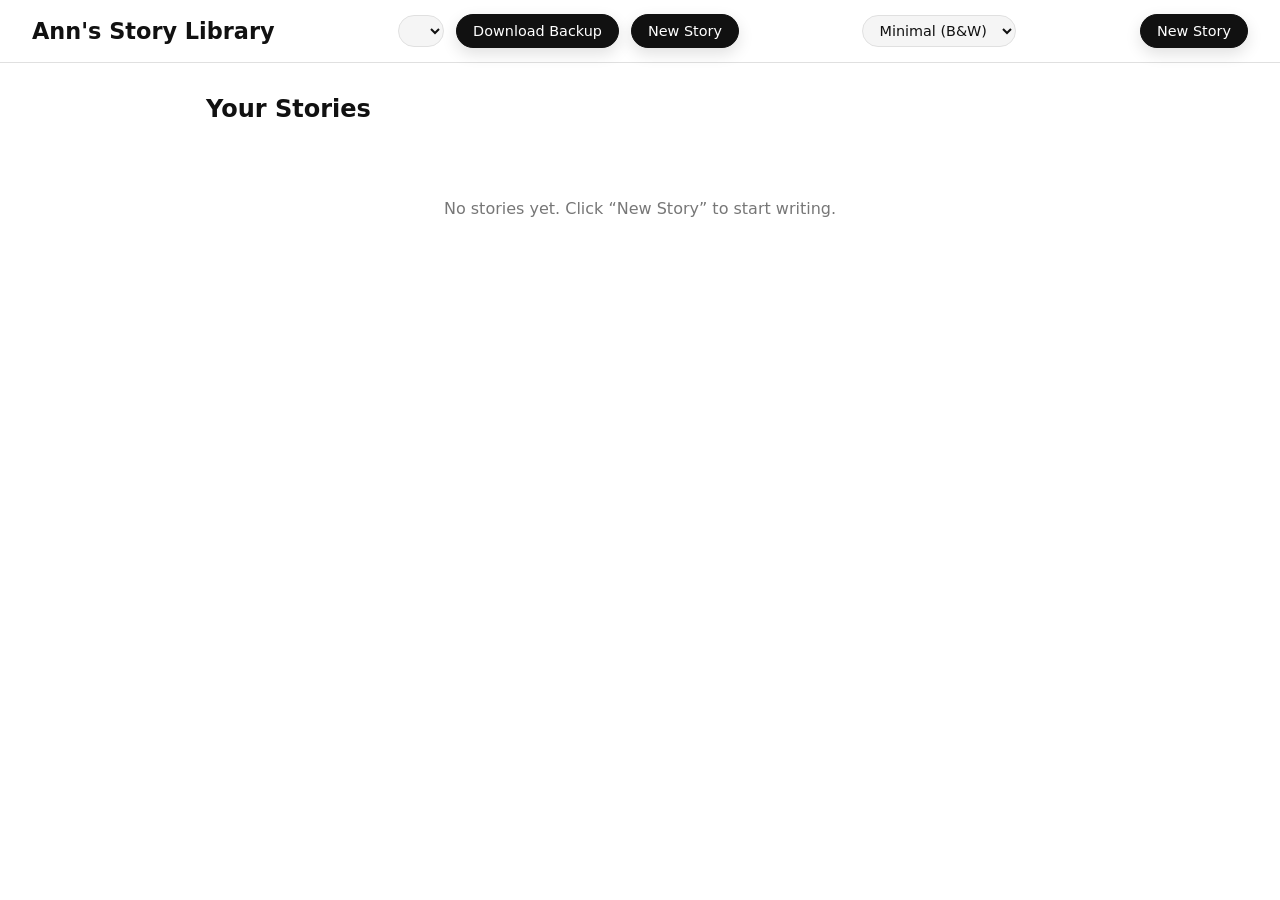
==== index.html @ 3fe233d6 "Update index.html" ====
<!DOCTYPE html>
<html lang="en">
<head>
  <meta charset="UTF-8" />
  <title>Ann's Stories</title>
  <link rel="stylesheet" href="styles.css" />
  <link rel="stylesheet" href="themes.css" />
</head>
<body class="theme-minimal">
  <header class="top-bar">
    <h1>Ann's Story Library</h1>
  <div class="top-actions">
  <select id="themeSelect">...</select>
  <button id="backupBtn">Download Backup</button>
  <button id="newStoryBtn">New Story</button>
</div>
      <select id="themeSelect">
        <option value="theme-minimal">Minimal (B&W)</option>
        <option value="theme-soft">Soft Aesthetic</option>
        <option value="theme-dark">Dark Night</option>
      </select>
      <button id="newStoryBtn">New Story</button>
    </div>
  </header>

  <main class="container">
    <section>
      <h2>Your Stories</h2>
      <div id="storiesList" class="story-list empty-state">
        <p>No stories yet. Click “New Story” to start writing.</p>
      </div>
    </section>
  </main>

  <script src="script.js"></script>
</body>
</html>
---- styles.css ----
:root {
  --bg: #ffffff;
  --bg-alt: #f5f5f5;
  --text: #111111;
  --muted: #777777;
  --accent: #111111;
  --border: #e0e0e0;
  --radius: 10px;
  --shadow-soft: 0 10px 30px rgba(0, 0, 0, 0.06);
  --font-sans: system-ui, -apple-system, BlinkMacSystemFont, "SF Pro Text",
    "Segoe UI", sans-serif;
}

*,
*::before,
*::after {
  box-sizing: border-box;
}

body {
  margin: 0;
  font-family: var(--font-sans);
  background: var(--bg);
  color: var(--text);
}

/* Top bar */

.top-bar {
  position: sticky;
  top: 0;
  z-index: 10;
  display: flex;
  align-items: center;
  justify-content: space-between;
  padding: 14px 32px;
  background: rgba(255, 255, 255, 0.9);
  backdrop-filter: blur(12px);
  border-bottom: 1px solid var(--border);
}

.top-bar h1 {
  font-size: 1.4rem;
  margin: 0;
}

.top-actions {
  display: flex;
  align-items: center;
  gap: 12px;
}

/* Layout */

.container {
  max-width: 900px;
  margin: 32px auto;
  padding: 0 16px;
}

/* Buttons & inputs */

button,
select,
input {
  font-family: inherit;
  font-size: 0.9rem;
}

button {
  border-radius: 999px;
  border: 1px solid var(--accent);
  background: var(--accent);
  color: #fff;
  padding: 8px 16px;
  cursor: pointer;
  transition: transform 0.08s ease, box-shadow 0.08s ease,
    background 0.15s ease;
  box-shadow: 0 6px 16px rgba(0, 0, 0, 0.12);
}

button:hover {
  transform: translateY(-1px);
  box-shadow: 0 10px 24px rgba(0, 0, 0, 0.16);
}

button:active {
  transform: translateY(0);
  box-shadow: 0 4px 10px rgba(0, 0, 0, 0.12);
}

select {
  border-radius: 999px;
  border: 1px solid var(--border);
  padding: 6px 12px;
  background: var(--bg-alt);
  color: var(--text);
}

/* Story list */

.story-list {
  margin-top: 16px;
  display: grid;
  grid-template-columns: repeat(auto-fill, minmax(220px, 1fr));
  gap: 16px;
}

.story-card {
  background: var(--bg-alt);
  border-radius: var(--radius);
  padding: 14px 16px;
  border: 1px solid var(--border);
  box-shadow: var(--shadow-soft);
  display: flex;
  flex-direction: column;
  gap: 8px;
  cursor: pointer;
  transition: transform 0.08s ease, box-shadow 0.08s ease,
    background 0.15s ease;
}

.story-card:hover {
  transform: translateY(-2px);
  box-shadow: 0 14px 30px rgba(0, 0, 0, 0.12);
}

.story-card h3 {
  margin: 0;
  font-size: 1rem;
}

.story-card p {
  margin: 0;
  font-size: 0.85rem;
  color: var(--muted);
}

.story-card-footer {
  display: flex;
  justify-content: space-between;
  align-items: center;
  margin-top: 6px;
  font-size: 0.75rem;
  color: var(--muted);
}

.story-card button {
  font-size: 0.75rem;
  padding: 4px 10px;
  box-shadow: none;
}

/* Empty state */

.empty-state {
  display: flex;
  align-items: center;
  justify-content: center;
  padding: 40px 0;
  color: var(--muted);
}

/* Editor */

.editor-container {
  max-width: 900px;
  margin: 24px auto;
  padding: 0 16px 32px;
}

#editor {
  width: 100%;
  min-height: 70vh;
  border-radius: var(--radius);
  border: 1px solid var(--border);
  padding: 18px 20px;
  font-size: 1rem;
  line-height: 1.6;
  resize: vertical;
  background: var(--bg-alt);
  color: var(--text);
  box-shadow: var(--shadow-soft);
}

#editor:focus {
  outline: none;
  border-color: var(--accent);
}

/* Editor header */

.left {
  display: flex;
  align-items: center;
  gap: 12px;
}

.back-link {
  text-decoration: none;
  color: var(--muted);
  font-size: 0.9rem;
}

.back-link:hover {
  color: var(--text);
}

.title-input {
  border: none;
  border-bottom: 1px solid transparent;
  font-size: 1.1rem;
  padding: 4px 0;
  background: transparent;
  color: var(--text);
  min-width: 220px;
}

.title-input:focus {
  outline: none;
  border-color: var(--accent);
}

/* Status */

.status-indicator {
  font-size: 0.8rem;
  color: var(--muted);
}
.toolbar {
  display: flex;
  flex-wrap: wrap;
  gap: 8px;
  margin-bottom: 10px;
}

.toolbar button {
  padding: 4px 8px;
  font-size: 0.85rem;
  box-shadow: none;
}

.rich-editor {
  width: 100%;
  min-height: 70vh;
  border-radius: var(--radius);
  border: 1px solid var(--border);
  padding: 18px 20px;
  font-size: 1rem;
  line-height: 1.6;
  background: var(--bg-alt);
  color: var(--text);
  box-shadow: var(--shadow-soft);
}

.rich-editor:focus {
  outline: none;
  border-color: var(--accent);
}
---- themes.css ----
/* Base: theme-minimal (default in styles.css variables) */

.theme-soft {
  --bg: #fdf7ff;
  --bg-alt: #ffffff;
  --text: #2b1b33;
  --muted: #8b6f9b;
  --accent: #e29ad6;
  --border: #f0d9ff;
  --shadow-soft: 0 10px 30px rgba(155, 96, 180, 0.18);
}

.theme-dark {
  --bg: #050509;
  --bg-alt: #101018;
  --text: #f5f5f7;
  --muted: #8b8ba0;
  --accent: #ffffff;
  --border: #262637;
  --shadow-soft: 0 14px 40px rgba(0, 0, 0, 0.7);
}

/* Smooth theme transitions */

body {
  transition: background 0.25s ease, color 0.25s ease;
}

.story-card,
#editor {
  transition: background 0.25s ease, color 0.25s ease, border-color 0.25s ease,
    box-shadow 0.25s ease;
}
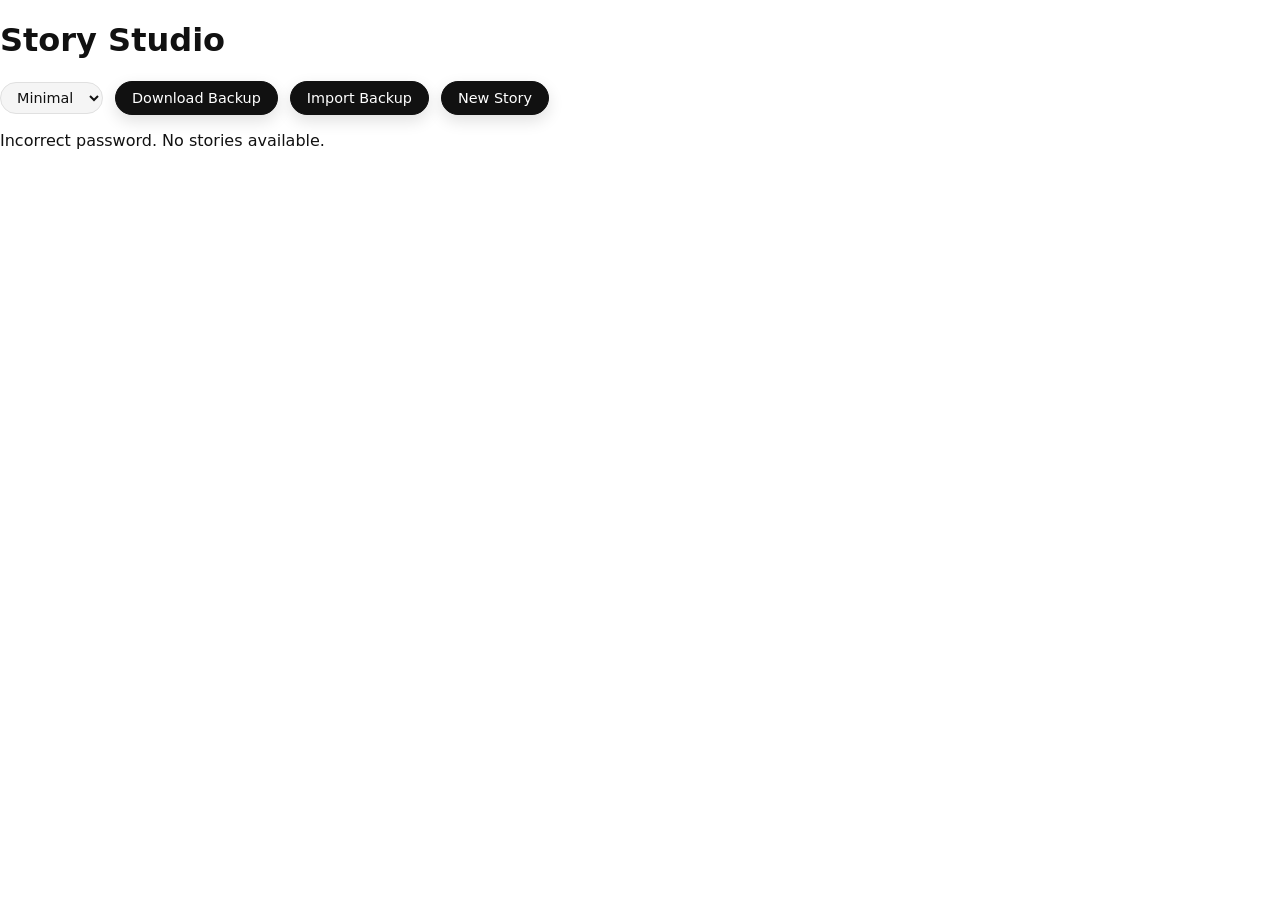
==== commit 2364caf8: "Update index.html" ====
--- a/index.html
+++ b/index.html
@@ -2,35 +2,31 @@
 <html lang="en">
 <head>
   <meta charset="UTF-8" />
-  <title>Ann's Stories</title>
+  <title>Story Studio</title>
+  <meta name="viewport" content="width=device-width, initial-scale=1" />
   <link rel="stylesheet" href="styles.css" />
-  <link rel="stylesheet" href="themes.css" />
 </head>
 <body class="theme-minimal">
-  <header class="top-bar">
-    <h1>Ann's Story Library</h1>
-  <div class="top-actions">
-  <select id="themeSelect">...</select>
-  <button id="backupBtn">Download Backup</button>
-  <button id="newStoryBtn">New Story</button>
-</div>
+  <header>
+    <h1>Story Studio</h1>
+    <div class="top-actions">
       <select id="themeSelect">
-        <option value="theme-minimal">Minimal (B&W)</option>
-        <option value="theme-soft">Soft Aesthetic</option>
-        <option value="theme-dark">Dark Night</option>
+        <option value="theme-minimal">Minimal</option>
+        <option value="theme-dark">Dark</option>
+        <option value="theme-soft">Soft</option>
       </select>
+
+      <button id="backupBtn">Download Backup</button>
+      <button id="importBtn">Import Backup</button>
       <button id="newStoryBtn">New Story</button>
     </div>
   </header>
 
-  <main class="container">
-    <section>
-      <h2>Your Stories</h2>
-      <div id="storiesList" class="story-list empty-state">
-        <p>No stories yet. Click “New Story” to start writing.</p>
-      </div>
-    </section>
+  <main>
+    <div id="storiesList"></div>
   </main>
+
+  <input type="file" id="importFile" accept=".json" style="display:none;" />
 
   <script src="script.js"></script>
 </body>
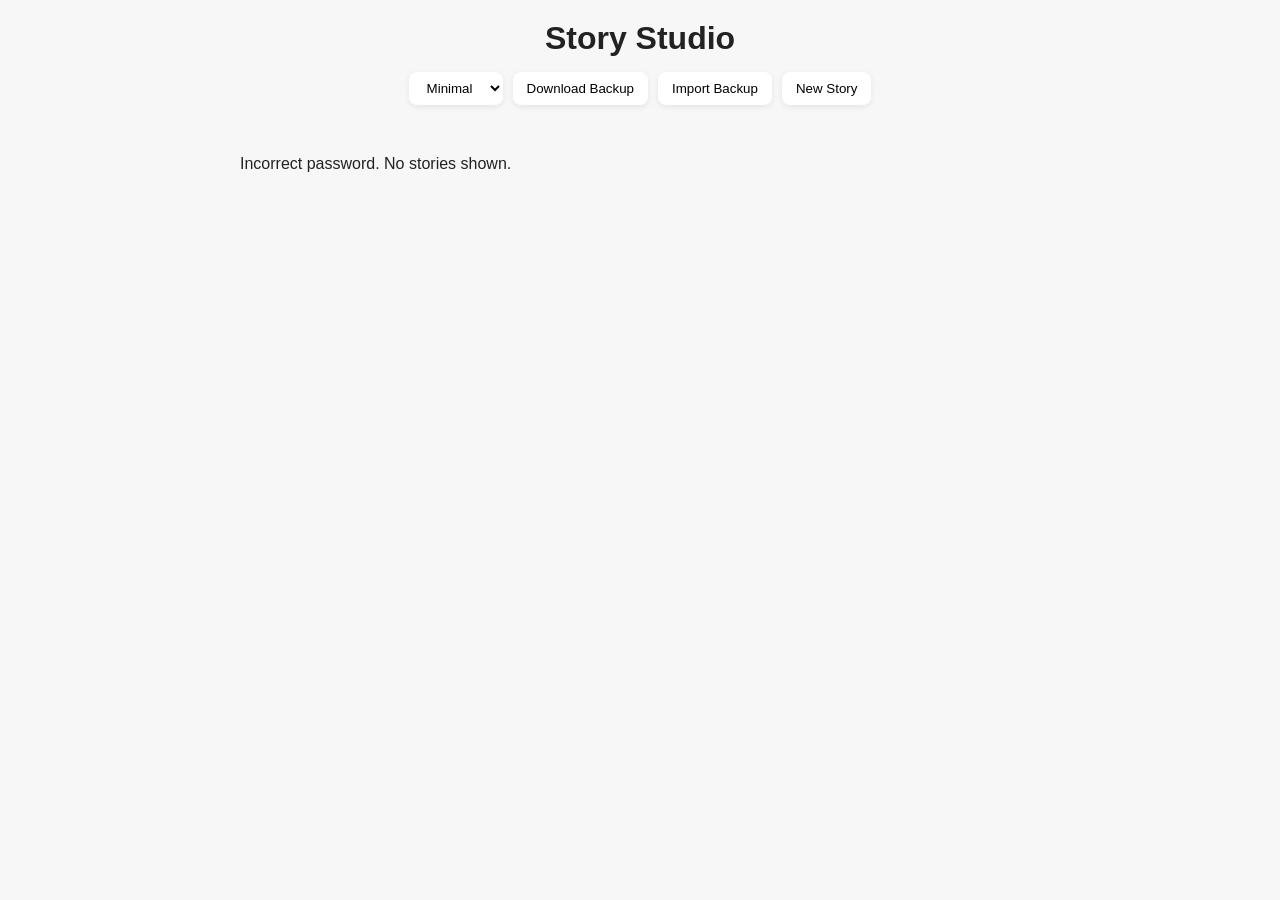
==== commit 8d886593: "Update index.html" ====
--- a/index.html
+++ b/index.html
@@ -6,9 +6,12 @@
   <meta name="viewport" content="width=device-width, initial-scale=1" />
   <link rel="stylesheet" href="styles.css" />
 </head>
+
 <body class="theme-minimal">
+
   <header>
     <h1>Story Studio</h1>
+
     <div class="top-actions">
       <select id="themeSelect">
         <option value="theme-minimal">Minimal</option>
--- a/styles.css
+++ b/styles.css
@@ -1,259 +1,86 @@
-:root {
-  --bg: #ffffff;
-  --bg-alt: #f5f5f5;
-  --text: #111111;
-  --muted: #777777;
-  --accent: #111111;
-  --border: #e0e0e0;
-  --radius: 10px;
-  --shadow-soft: 0 10px 30px rgba(0, 0, 0, 0.06);
-  --font-sans: system-ui, -apple-system, BlinkMacSystemFont, "SF Pro Text",
-    "Segoe UI", sans-serif;
-}
-
-*,
-*::before,
-*::after {
+/* ================================
+   GLOBAL RESET + BASE
+================================ */
+* {
+  margin: 0;
+  padding: 0;
   box-sizing: border-box;
 }
 
 body {
-  margin: 0;
-  font-family: var(--font-sans);
+  font-family: Inter, sans-serif;
   background: var(--bg);
   color: var(--text);
+  transition: background 0.3s, color 0.3s;
 }
 
-/* Top bar */
-
-.top-bar {
-  position: sticky;
-  top: 0;
-  z-index: 10;
-  display: flex;
-  align-items: center;
-  justify-content: space-between;
-  padding: 14px 32px;
-  background: rgba(255, 255, 255, 0.9);
-  backdrop-filter: blur(12px);
-  border-bottom: 1px solid var(--border);
+/* ================================
+   THEMES
+================================ */
+body.theme-minimal {
+  --bg: #f7f7f7;
+  --text: #222;
+  --card-bg: #fff;
+  --toolbar-bg: #ffffff;
 }
 
-.top-bar h1 {
-  font-size: 1.4rem;
-  margin: 0;
+body.theme-soft {
+  --bg: #faf7ff;
+  --text: #333;
+  --card-bg: #ffffff;
+  --toolbar-bg: #ffffff;
+}
+
+body.theme-dark {
+  --bg: #1e1e1e;
+  --text: #eaeaea;
+  --card-bg: #2a2a2a;
+  --toolbar-bg: #2a2a2a;
+}
+
+/* ================================
+   HEADER (INDEX PAGE)
+================================ */
+header {
+  padding: 20px;
+  text-align: center;
 }
 
 .top-actions {
+  margin-top: 15px;
   display: flex;
-  align-items: center;
-  gap: 12px;
+  justify-content: center;
+  gap: 10px;
 }
 
-/* Layout */
-
-.container {
-  max-width: 900px;
-  margin: 32px auto;
-  padding: 0 16px;
+.top-actions button,
+.top-actions select {
+  padding: 8px 14px;
+  border-radius: 8px;
+  border: none;
+  background: var(--card-bg);
+  box-shadow: 0 2px 6px rgba(0,0,0,0.08);
+  cursor: pointer;
+  transition: 0.2s;
 }
 
-/* Buttons & inputs */
-
-button,
-select,
-input {
-  font-family: inherit;
-  font-size: 0.9rem;
+.top-actions button:hover {
+  transform: translateY(-2px);
 }
 
-button {
-  border-radius: 999px;
-  border: 1px solid var(--accent);
-  background: var(--accent);
-  color: #fff;
-  padding: 8px 16px;
-  cursor: pointer;
-  transition: transform 0.08s ease, box-shadow 0.08s ease,
-    background 0.15s ease;
-  box-shadow: 0 6px 16px rgba(0, 0, 0, 0.12);
-}
-
-button:hover {
-  transform: translateY(-1px);
-  box-shadow: 0 10px 24px rgba(0, 0, 0, 0.16);
-}
-
-button:active {
-  transform: translateY(0);
-  box-shadow: 0 4px 10px rgba(0, 0, 0, 0.12);
-}
-
-select {
-  border-radius: 999px;
-  border: 1px solid var(--border);
-  padding: 6px 12px;
-  background: var(--bg-alt);
-  color: var(--text);
-}
-
-/* Story list */
-
-.story-list {
-  margin-top: 16px;
-  display: grid;
-  grid-template-columns: repeat(auto-fill, minmax(220px, 1fr));
-  gap: 16px;
+/* ================================
+   STORY CARDS (INDEX PAGE)
+================================ */
+#storiesList {
+  max-width: 800px;
+  margin: 30px auto;
+  display: flex;
+  flex-direction: column;
+  gap: 15px;
 }
 
 .story-card {
-  background: var(--bg-alt);
-  border-radius: var(--radius);
-  padding: 14px 16px;
-  border: 1px solid var(--border);
-  box-shadow: var(--shadow-soft);
-  display: flex;
-  flex-direction: column;
-  gap: 8px;
-  cursor: pointer;
-  transition: transform 0.08s ease, box-shadow 0.08s ease,
-    background 0.15s ease;
-}
-
-.story-card:hover {
-  transform: translateY(-2px);
-  box-shadow: 0 14px 30px rgba(0, 0, 0, 0.12);
-}
-
-.story-card h3 {
-  margin: 0;
-  font-size: 1rem;
-}
-
-.story-card p {
-  margin: 0;
-  font-size: 0.85rem;
-  color: var(--muted);
-}
-
-.story-card-footer {
-  display: flex;
-  justify-content: space-between;
-  align-items: center;
-  margin-top: 6px;
-  font-size: 0.75rem;
-  color: var(--muted);
-}
-
-.story-card button {
-  font-size: 0.75rem;
-  padding: 4px 10px;
-  box-shadow: none;
-}
-
-/* Empty state */
-
-.empty-state {
-  display: flex;
-  align-items: center;
-  justify-content: center;
-  padding: 40px 0;
-  color: var(--muted);
-}
-
-/* Editor */
-
-.editor-container {
-  max-width: 900px;
-  margin: 24px auto;
-  padding: 0 16px 32px;
-}
-
-#editor {
-  width: 100%;
-  min-height: 70vh;
-  border-radius: var(--radius);
-  border: 1px solid var(--border);
-  padding: 18px 20px;
-  font-size: 1rem;
-  line-height: 1.6;
-  resize: vertical;
-  background: var(--bg-alt);
-  color: var(--text);
-  box-shadow: var(--shadow-soft);
-}
-
-#editor:focus {
-  outline: none;
-  border-color: var(--accent);
-}
-
-/* Editor header */
-
-.left {
-  display: flex;
-  align-items: center;
-  gap: 12px;
-}
-
-.back-link {
-  text-decoration: none;
-  color: var(--muted);
-  font-size: 0.9rem;
-}
-
-.back-link:hover {
-  color: var(--text);
-}
-
-.title-input {
-  border: none;
-  border-bottom: 1px solid transparent;
-  font-size: 1.1rem;
-  padding: 4px 0;
-  background: transparent;
-  color: var(--text);
-  min-width: 220px;
-}
-
-.title-input:focus {
-  outline: none;
-  border-color: var(--accent);
-}
-
-/* Status */
-
-.status-indicator {
-  font-size: 0.8rem;
-  color: var(--muted);
-}
-.toolbar {
-  display: flex;
-  flex-wrap: wrap;
-  gap: 8px;
-  margin-bottom: 10px;
-}
-
-.toolbar button {
-  padding: 4px 8px;
-  font-size: 0.85rem;
-  box-shadow: none;
-}
-
-.rich-editor {
-  width: 100%;
-  min-height: 70vh;
-  border-radius: var(--radius);
-  border: 1px solid var(--border);
-  padding: 18px 20px;
-  font-size: 1rem;
-  line-height: 1.6;
-  background: var(--bg-alt);
-  color: var(--text);
-  box-shadow: var(--shadow-soft);
-}
-
-.rich-editor:focus {
-  outline: none;
-  border-color: var(--accent);
-}
+  background: var(--card-bg);
+  padding: 18px;
+  border-radius: 12px;
+  box-shadow
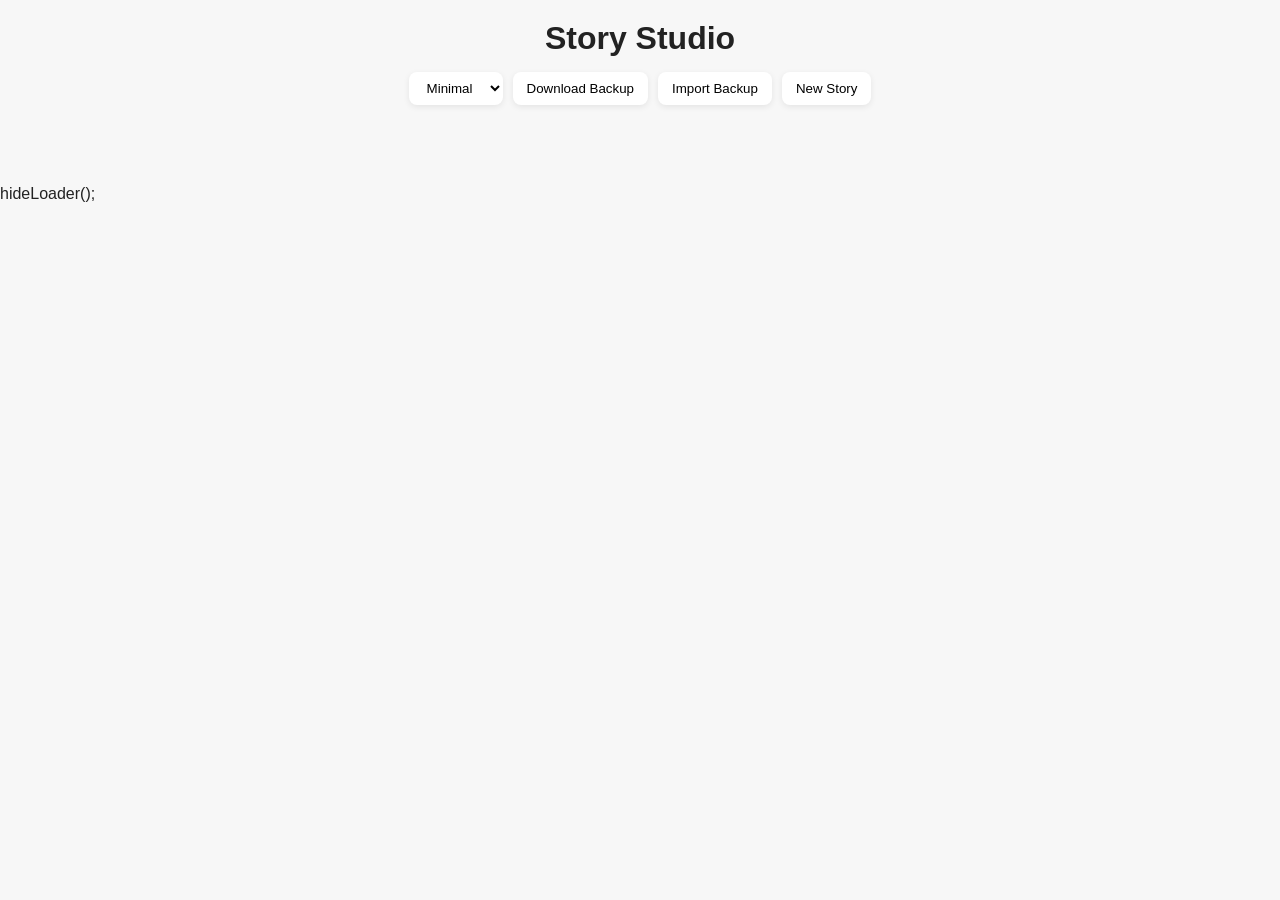
==== commit 1e57ee7e: "Update index.html" ====
--- a/index.html
+++ b/index.html
@@ -34,3 +34,4 @@
   <script src="script.js"></script>
 </body>
 </html>
+hideLoader();
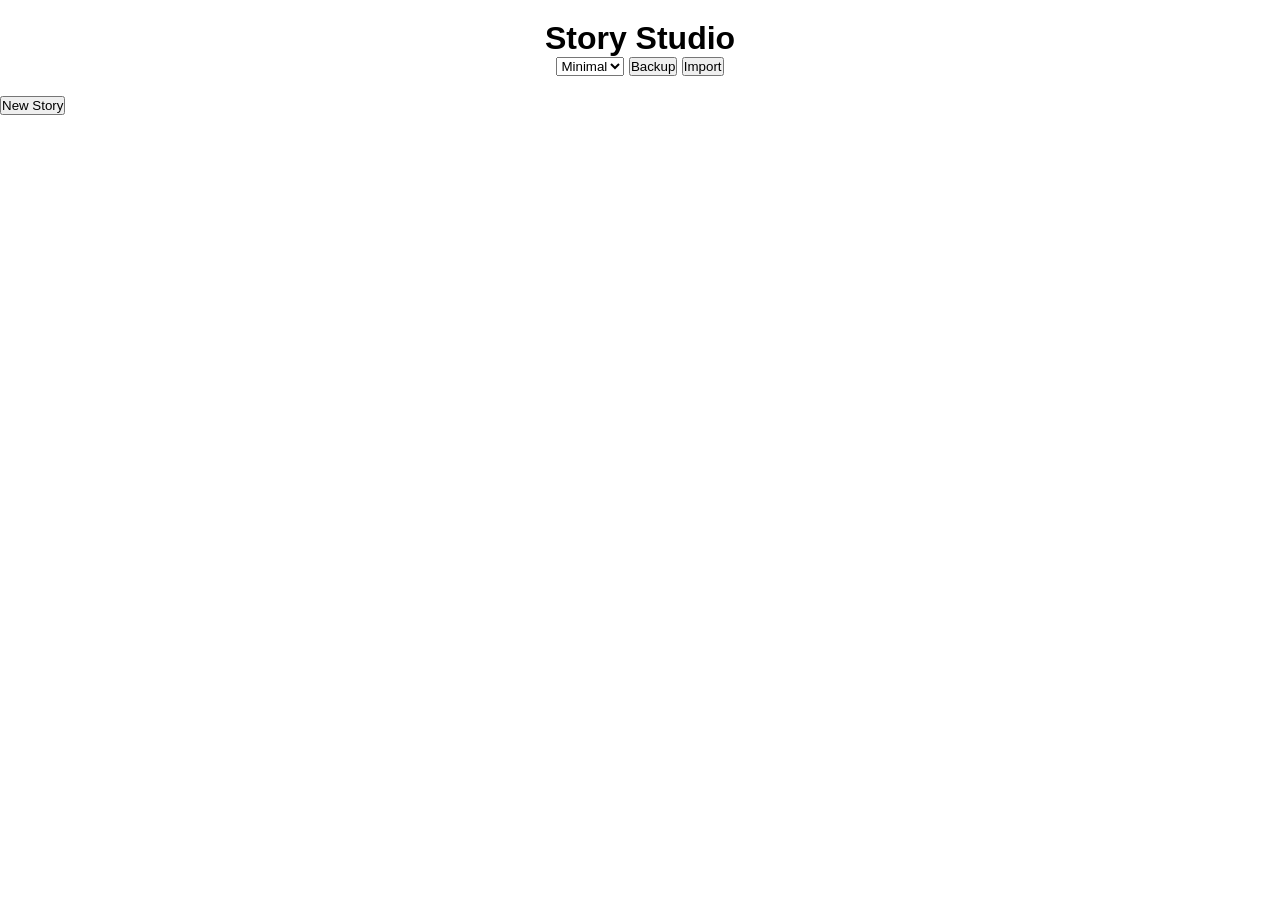
==== commit df459438: "Update index.html" ====
--- a/index.html
+++ b/index.html
@@ -1,37 +1,43 @@
 <!DOCTYPE html>
 <html lang="en">
 <head>
-  <meta charset="UTF-8" />
+  <meta charset="UTF-8">
+  <meta name="viewport" content="width=device-width, initial-scale=1.0">
   <title>Story Studio</title>
-  <meta name="viewport" content="width=device-width, initial-scale=1" />
-  <link rel="stylesheet" href="styles.css" />
+  <link rel="stylesheet" href="styles.css">
 </head>
 
-<body class="theme-minimal">
+<body>
+
+  <!-- LOADER -->
+  <div id="loader">
+    <div class="dot dot1"></div>
+    <div class="dot dot2"></div>
+    <div class="dot dot3"></div>
+  </div>
 
   <header>
     <h1>Story Studio</h1>
 
-    <div class="top-actions">
+    <div class="top-controls">
       <select id="themeSelect">
         <option value="theme-minimal">Minimal</option>
+        <option value="theme-pastel">Pastel</option>
         <option value="theme-dark">Dark</option>
-        <option value="theme-soft">Soft</option>
       </select>
 
-      <button id="backupBtn">Download Backup</button>
-      <button id="importBtn">Import Backup</button>
-      <button id="newStoryBtn">New Story</button>
+      <button id="backupBtn">Backup</button>
+      <button id="importBtn">Import</button>
+      <input type="file" id="importFile" accept=".json" style="display:none;">
     </div>
   </header>
 
   <main>
-    <div id="storiesList"></div>
+    <button id="newStoryBtn" class="primary-btn">New Story</button>
+
+    <div id="storiesList" class="story-list"></div>
   </main>
-
-  <input type="file" id="importFile" accept=".json" style="display:none;" />
 
   <script src="script.js"></script>
 </body>
 </html>
-hideLoader();
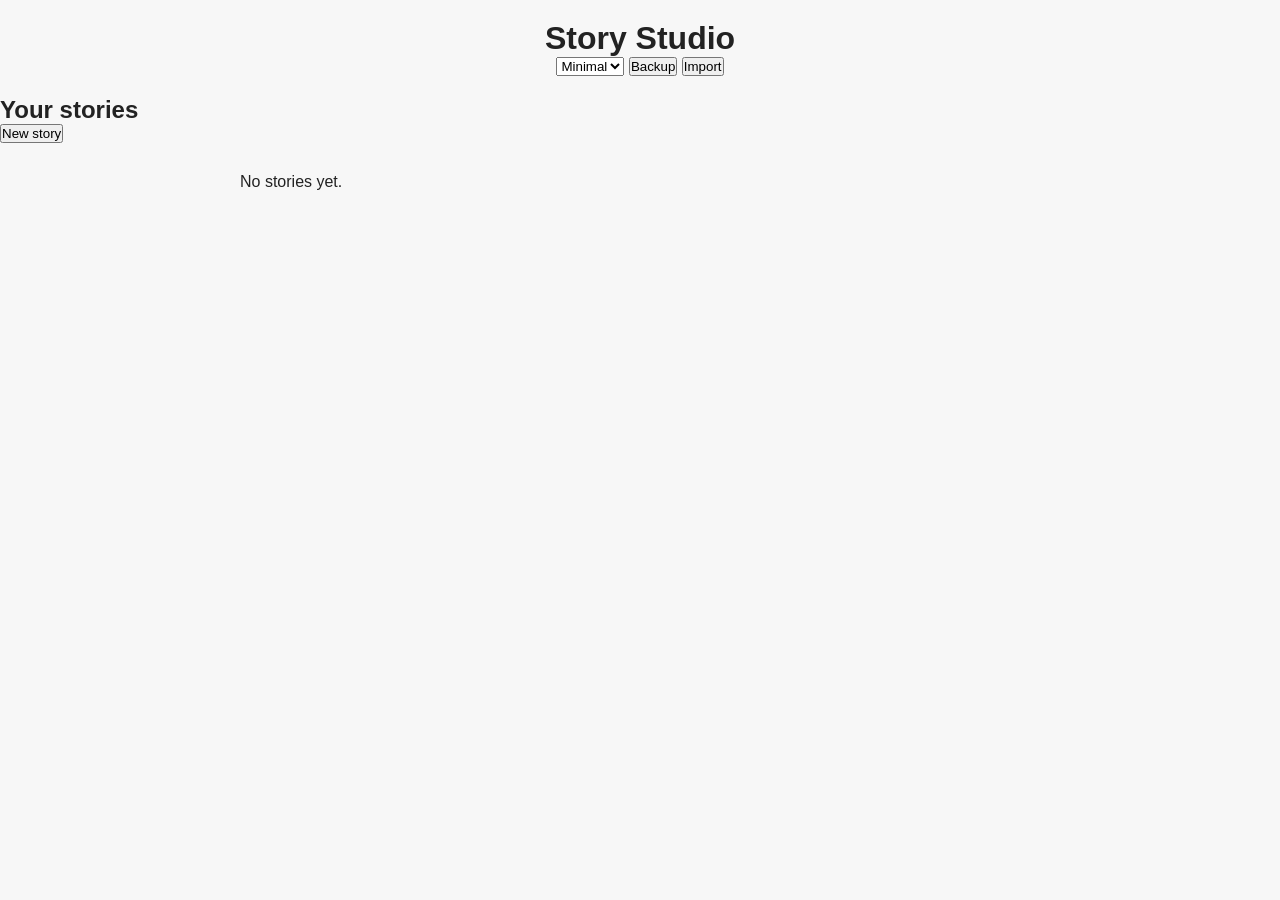
==== commit 34473859: "Update index.html" ====
--- a/index.html
+++ b/index.html
@@ -5,37 +5,41 @@
   <meta name="viewport" content="width=device-width, initial-scale=1.0">
   <title>Story Studio</title>
   <link rel="stylesheet" href="styles.css">
+  <link rel="stylesheet" href="themes.css">
 </head>
 
-<body>
-
-  <!-- LOADER -->
+<body class="theme-pastel">
+  <!-- Loader -->
   <div id="loader">
     <div class="dot dot1"></div>
     <div class="dot dot2"></div>
     <div class="dot dot3"></div>
   </div>
 
-  <header>
-    <h1>Story Studio</h1>
+  <header class="top-bar">
+    <h1 class="logo">Story Studio</h1>
 
     <div class="top-controls">
-      <select id="themeSelect">
+      <select id="themeSelect" class="select">
         <option value="theme-minimal">Minimal</option>
-        <option value="theme-pastel">Pastel</option>
+        <option value="theme-pastel" selected>Pastel</option>
         <option value="theme-dark">Dark</option>
       </select>
 
-      <button id="backupBtn">Backup</button>
-      <button id="importBtn">Import</button>
+      <button id="backupBtn" class="btn ghost">Backup</button>
+      <button id="importBtn" class="btn ghost">Import</button>
       <input type="file" id="importFile" accept=".json" style="display:none;">
     </div>
   </header>
 
-  <main>
-    <button id="newStoryBtn" class="primary-btn">New Story</button>
-
-    <div id="storiesList" class="story-list"></div>
+  <main class="main-layout">
+    <section class="panel">
+      <div class="panel-header">
+        <h2>Your stories</h2>
+        <button id="newStoryBtn" class="btn primary">New story</button>
+      </div>
+      <div id="storiesList" class="story-list"></div>
+    </section>
   </main>
 
   <script src="script.js"></script>
--- a/themes.css
+++ b/themes.css
@@ -0,0 +1,33 @@
+/* Base: theme-minimal (default in styles.css variables) */
+
+.theme-soft {
+  --bg: #fdf7ff;
+  --bg-alt: #ffffff;
+  --text: #2b1b33;
+  --muted: #8b6f9b;
+  --accent: #e29ad6;
+  --border: #f0d9ff;
+  --shadow-soft: 0 10px 30px rgba(155, 96, 180, 0.18);
+}
+
+.theme-dark {
+  --bg: #050509;
+  --bg-alt: #101018;
+  --text: #f5f5f7;
+  --muted: #8b8ba0;
+  --accent: #ffffff;
+  --border: #262637;
+  --shadow-soft: 0 14px 40px rgba(0, 0, 0, 0.7);
+}
+
+/* Smooth theme transitions */
+
+body {
+  transition: background 0.25s ease, color 0.25s ease;
+}
+
+.story-card,
+#editor {
+  transition: background 0.25s ease, color 0.25s ease, border-color 0.25s ease,
+    box-shadow 0.25s ease;
+}
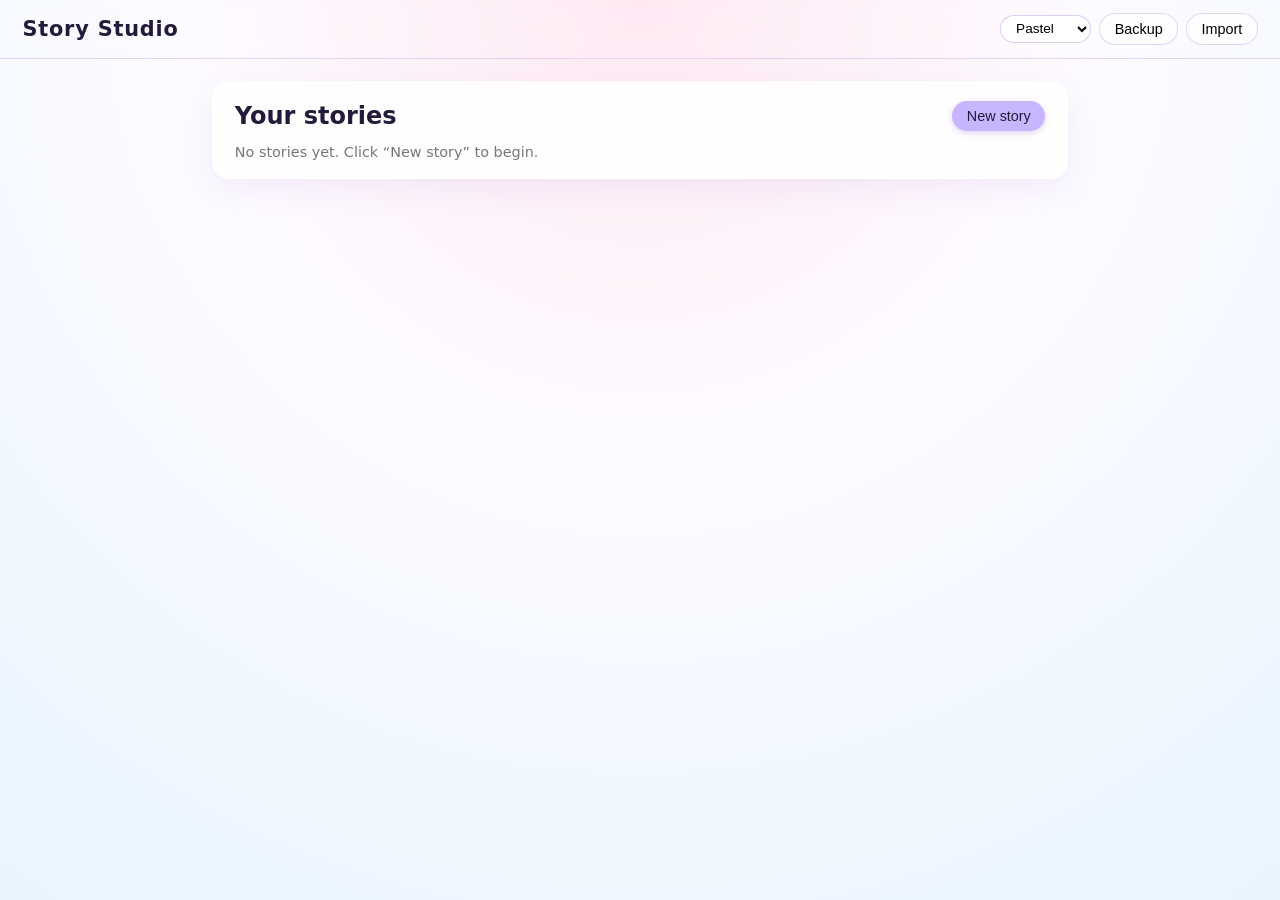
==== commit 93f543b1: "Update index.html" ====
--- a/index.html
+++ b/index.html
@@ -4,6 +4,11 @@
   <meta charset="UTF-8">
   <meta name="viewport" content="width=device-width, initial-scale=1.0">
   <title>Story Studio</title>
+
+  <!-- Fonts -->
+  <link href="https://fonts.googleapis.com/css2?family=Inter:wght@400;500;600&family=Quicksand:wght@400;500;600&family=Cormorant+Garamond:wght@400;500;600&display=swap" rel="stylesheet">
+
+  <!-- Styles -->
   <link rel="stylesheet" href="styles.css">
   <link rel="stylesheet" href="themes.css">
 </head>
@@ -38,6 +43,7 @@
         <h2>Your stories</h2>
         <button id="newStoryBtn" class="btn primary">New story</button>
       </div>
+
       <div id="storiesList" class="story-list"></div>
     </section>
   </main>
--- a/styles.css
+++ b/styles.css
@@ -1,86 +1,283 @@
-/* ================================
-   GLOBAL RESET + BASE
-================================ */
 * {
+  box-sizing: border-box;
   margin: 0;
   padding: 0;
-  box-sizing: border-box;
 }
 
 body {
-  font-family: Inter, sans-serif;
-  background: var(--bg);
-  color: var(--text);
-  transition: background 0.3s, color 0.3s;
-}
-
-/* ================================
-   THEMES
-================================ */
-body.theme-minimal {
-  --bg: #f7f7f7;
-  --text: #222;
-  --card-bg: #fff;
-  --toolbar-bg: #ffffff;
-}
-
-body.theme-soft {
-  --bg: #faf7ff;
-  --text: #333;
-  --card-bg: #ffffff;
-  --toolbar-bg: #ffffff;
-}
-
-body.theme-dark {
-  --bg: #1e1e1e;
-  --text: #eaeaea;
-  --card-bg: #2a2a2a;
-  --toolbar-bg: #2a2a2a;
-}
-
-/* ================================
-   HEADER (INDEX PAGE)
-================================ */
-header {
-  padding: 20px;
-  text-align: center;
-}
-
-.top-actions {
-  margin-top: 15px;
-  display: flex;
+  font-family: system-ui, -apple-system, BlinkMacSystemFont, "SF Pro Text", sans-serif;
+  background: #fdfbff;
+  color: #222;
+  min-height: 100vh;
+}
+
+/* Loader */
+#loader {
+  position: fixed;
+  inset: 0;
+  background: rgba(250, 246, 255, 0.9);
+  display: flex;
+  align-items: center;
   justify-content: center;
-  gap: 10px;
-}
-
-.top-actions button,
-.top-actions select {
-  padding: 8px 14px;
-  border-radius: 8px;
+  z-index: 999;
+  transition: opacity 0.3s ease;
+}
+
+#loader.fade-out {
+  opacity: 0;
+}
+
+.dot {
+  width: 10px;
+  height: 10px;
+  border-radius: 999px;
+  margin: 0 4px;
+  background: #c8b5ff;
+  animation: bounce 0.8s infinite alternate;
+}
+
+.dot2 { animation-delay: 0.15s; }
+.dot3 { animation-delay: 0.3s; }
+
+@keyframes bounce {
+  from { transform: translateY(0); opacity: 0.6; }
+  to { transform: translateY(-8px); opacity: 1; }
+}
+
+/* Buttons, selects */
+.btn {
   border: none;
-  background: var(--card-bg);
-  box-shadow: 0 2px 6px rgba(0,0,0,0.08);
+  border-radius: 999px;
+  padding: 0.45rem 0.9rem;
+  font-size: 0.9rem;
   cursor: pointer;
-  transition: 0.2s;
-}
-
-.top-actions button:hover {
-  transform: translateY(-2px);
-}
-
-/* ================================
-   STORY CARDS (INDEX PAGE)
-================================ */
-#storiesList {
-  max-width: 800px;
-  margin: 30px auto;
+  transition: transform 0.08s ease, box-shadow 0.08s ease, background 0.15s;
+}
+
+.btn.primary {
+  background: #c8b5ff;
+  color: #241b3b;
+  box-shadow: 0 2px 6px rgba(120, 90, 200, 0.25);
+}
+
+.btn.primary:hover {
+  background: #b39afc;
+  transform: translateY(-1px);
+}
+
+.btn.ghost {
+  background: rgba(255, 255, 255, 0.7);
+  border: 1px solid rgba(180, 160, 230, 0.4);
+}
+
+.btn.small {
+  padding: 0.3rem 0.7rem;
+  font-size: 0.8rem;
+}
+
+.btn.icon {
+  padding: 0.25rem 0.5rem;
+}
+
+.select {
+  border-radius: 999px;
+  border: 1px solid rgba(180, 160, 230, 0.5);
+  padding: 0.3rem 0.7rem;
+  background: rgba(255, 255, 255, 0.9);
+  font-size: 0.85rem;
+}
+
+.select.small {
+  font-size: 0.8rem;
+}
+
+.color-input {
+  border-radius: 999px;
+  border: 1px solid rgba(180, 160, 230, 0.5);
+  padding: 0.1rem;
+  background: white;
+}
+
+/* Layout */
+.top-bar,
+.editor-top-bar {
+  display: flex;
+  align-items: center;
+  justify-content: space-between;
+  padding: 0.8rem 1.4rem;
+  border-bottom: 1px solid rgba(210, 190, 240, 0.6);
+  backdrop-filter: blur(10px);
+  position: sticky;
+  top: 0;
+  z-index: 10;
+}
+
+.logo {
+  font-size: 1.3rem;
+  letter-spacing: 0.04em;
+}
+
+.top-controls {
+  display: flex;
+  gap: 0.5rem;
+  align-items: center;
+}
+
+.main-layout {
+  padding: 1.4rem;
+  max-width: 900px;
+  margin: 0 auto;
+}
+
+.panel {
+  background: rgba(255, 255, 255, 0.9);
+  border-radius: 18px;
+  padding: 1.2rem 1.4rem;
+  box-shadow: 0 10px 30px rgba(180, 150, 230, 0.15);
+}
+
+.panel-header {
+  display: flex;
+  align-items: center;
+  justify-content: space-between;
+  margin-bottom: 0.8rem;
+}
+
+.story-list {
   display: flex;
   flex-direction: column;
-  gap: 15px;
+  gap: 0.7rem;
 }
 
 .story-card {
-  background: var(--card-bg);
-  padding: 18px;
-  border-radius: 12px;
-  box-shadow
+  padding: 0.8rem 0.9rem;
+  border-radius: 14px;
+  background: rgba(255, 255, 255, 0.95);
+  border: 1px solid rgba(210, 190, 240, 0.6);
+  display: flex;
+  flex-direction: column;
+  gap: 0.4rem;
+}
+
+.story-main h3 {
+  font-size: 1rem;
+  margin-bottom: 0.2rem;
+}
+
+.story-snippet {
+  font-size: 0.85rem;
+  color: #555;
+}
+
+.story-meta {
+  display: flex;
+  align-items: center;
+  justify-content: space-between;
+  font-size: 0.75rem;
+}
+
+.story-actions {
+  display: flex;
+  gap: 0.3rem;
+}
+
+.empty {
+  font-size: 0.9rem;
+  color: #777;
+}
+
+/* Editor page */
+.editor-top-bar .left,
+.editor-top-bar .center,
+.editor-top-bar .right {
+  display: flex;
+  align-items: center;
+  gap: 0.5rem;
+}
+
+.editor-top-bar .center {
+  flex: 1;
+  justify-content: center;
+}
+
+.editor-top-bar .right {
+  justify-content: flex-end;
+}
+
+.back-link {
+  text-decoration: none;
+  font-size: 0.9rem;
+  color: #5b4a9a;
+}
+
+.editor-meta {
+  display: flex;
+  align-items: center;
+  gap: 0.5rem;
+}
+
+.status-pill {
+  padding: 0.2rem 0.6rem;
+  border-radius: 999px;
+  background: rgba(200, 181, 255, 0.2);
+  font-size: 0.75rem;
+}
+
+.word-count {
+  font-size: 0.75rem;
+  color: #555;
+}
+
+.editor-main {
+  max-width: 900px;
+  margin: 1rem auto;
+  padding: 0 1.4rem 1.4rem;
+}
+
+.editor-area {
+  min-height: 60vh;
+  padding: 1rem 1.1rem;
+  border-radius: 18px;
+  background: rgba(255, 255, 255, 0.95);
+  border: 1px solid rgba(210, 190, 240, 0.7);
+  box-shadow: 0 10px 30px rgba(180, 150, 230, 0.15);
+  outline: none;
+  line-height: 1.6;
+  font-size: 0.98rem;
+}
+
+/* Color palette */
+.color-palette {
+  display: flex;
+  gap: 0.25rem;
+}
+
+.swatch {
+  width: 16px;
+  height: 16px;
+  border-radius: 999px;
+  border: none;
+  cursor: pointer;
+}
+
+/* Responsive */
+@media (max-width: 720px) {
+  .top-bar,
+  .editor-top-bar {
+    flex-wrap: wrap;
+    gap: 0.5rem;
+  }
+
+  .editor-top-bar .center {
+    order: 3;
+  }
+
+  .editor-top-bar .right {
+    order: 2;
+  }
+
+  .main-layout,
+  .editor-main {
+    padding: 1rem;
+  }
+}
--- a/themes.css
+++ b/themes.css
@@ -1,33 +1,48 @@
-/* Base: theme-minimal (default in styles.css variables) */
-
-.theme-soft {
-  --bg: #fdf7ff;
-  --bg-alt: #ffffff;
-  --text: #2b1b33;
-  --muted: #8b6f9b;
-  --accent: #e29ad6;
-  --border: #f0d9ff;
-  --shadow-soft: 0 10px 30px rgba(155, 96, 180, 0.18);
+/* Minimal */
+.theme-minimal {
+  background: #f7f7f8;
+  color: #222;
 }
 
-.theme-dark {
-  --bg: #050509;
-  --bg-alt: #101018;
-  --text: #f5f5f7;
-  --muted: #8b8ba0;
-  --accent: #ffffff;
-  --border: #262637;
-  --shadow-soft: 0 14px 40px rgba(0, 0, 0, 0.7);
+/* Pastel */
+.theme-pastel {
+  background: radial-gradient(circle at top, #ffe9f3 0, #fdfbff 40%, #e8f5ff 100%);
+  color: #241b3b;
 }
 
-/* Smooth theme transitions */
-
-body {
-  transition: background 0.25s ease, color 0.25s ease;
+/* Dark */
+.theme-dark {
+  background: radial-gradient(circle at top, #1b1630 0, #05030a 60%);
+  color: #f5f0ff;
 }
 
-.story-card,
-#editor {
-  transition: background 0.25s ease, color 0.25s ease, border-color 0.25s ease,
-    box-shadow 0.25s ease;
+.theme-dark .panel,
+.theme-dark .story-card,
+.theme-dark .editor-area {
+  background: rgba(18, 14, 40, 0.96);
+  border-color: rgba(120, 100, 200, 0.7);
+  box-shadow: 0 10px 30px rgba(0, 0, 0, 0.6);
 }
+
+.theme-dark .top-bar,
+.theme-dark .editor-top-bar {
+  border-bottom-color: rgba(120, 100, 200, 0.7);
+}
+
+.theme-dark .btn.primary {
+  background: #7f6bff;
+  color: #fdfbff;
+}
+
+.theme-dark .btn.ghost {
+  background: rgba(20, 16, 50, 0.9);
+  border-color: rgba(140, 120, 220, 0.8);
+}
+
+.theme-dark .select,
+.theme-dark .color-input {
+  background: rgba(15, 12, 40, 0.9);
+  color: #f5f0ff;
+  border-color: rgba(140, 120, 220, 0.8);
+}
+
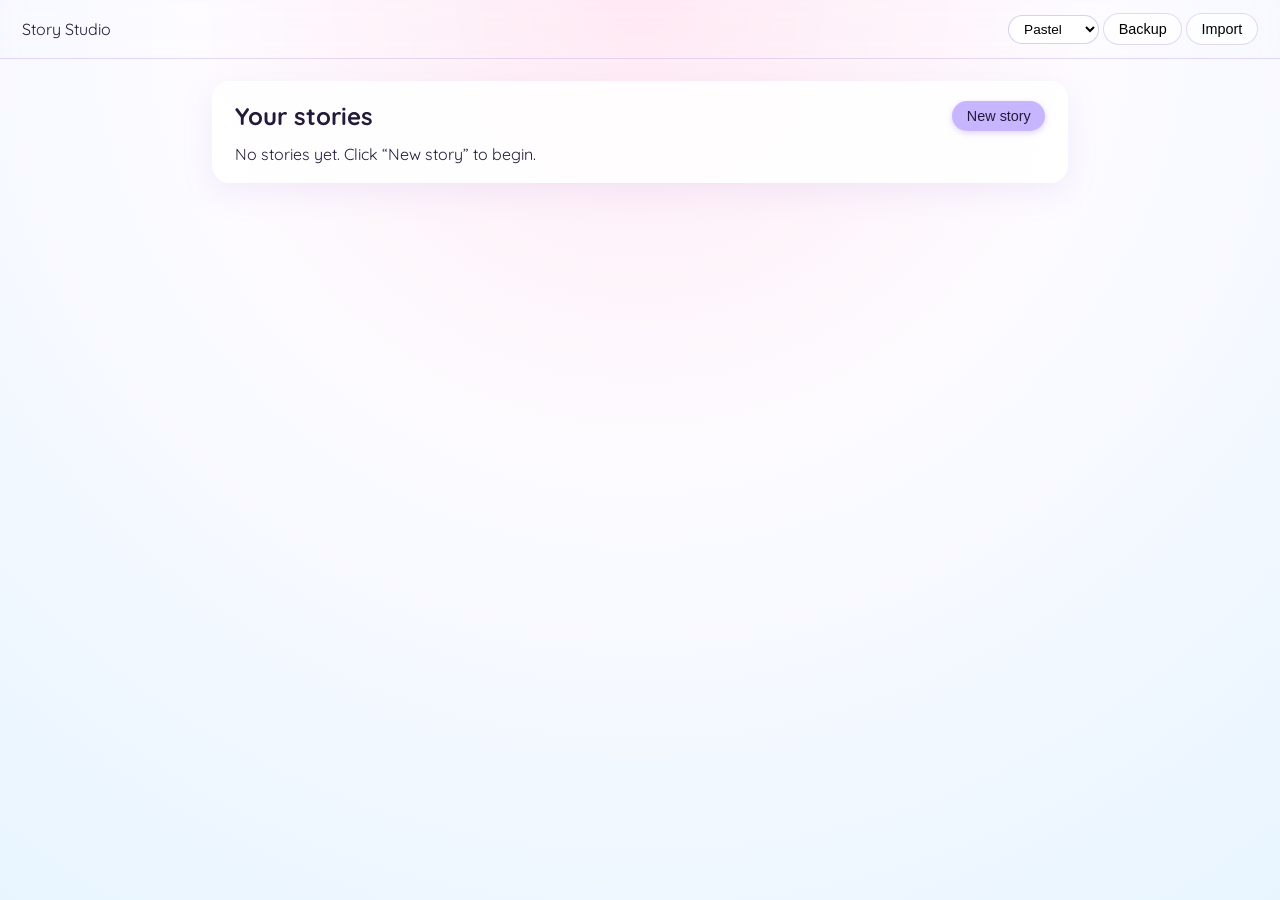
==== commit b51b1b48: "Update index.html" ====
--- a/index.html
+++ b/index.html
@@ -1,18 +1,17 @@
 <!DOCTYPE html>
 <html lang="en">
 <head>
-  <meta charset="UTF-8">
-  <meta name="viewport" content="width=device-width, initial-scale=1.0">
+  <meta charset="UTF-8" />
+  <meta name="viewport" content="width=device-width, initial-scale=1.0" />
   <title>Story Studio</title>
 
   <!-- Fonts -->
-  <link href="https://fonts.googleapis.com/css2?family=Inter:wght@400;500;600&family=Quicksand:wght@400;500;600&family=Cormorant+Garamond:wght@400;500;600&display=swap" rel="stylesheet">
+  <link href="https://fonts.googleapis.com/css2?family=Inter:wght@400;500;600&family=Quicksand:wght@400;500;600&display=swap" rel="stylesheet" />
 
   <!-- Styles -->
-  <link rel="stylesheet" href="styles.css">
-  <link rel="stylesheet" href="themes.css">
+  <link rel="stylesheet" href="styles.css" />
+  <link rel="stylesheet" href="themes.css" />
 </head>
-
 <body class="theme-pastel">
   <!-- Loader -->
   <div id="loader">
@@ -22,7 +21,11 @@
   </div>
 
   <header class="top-bar">
-    <h1 class="logo">Story Studio</h1>
+    <div class="logo-area">
+      <!-- If you add a logo image, replace logo.png and uncomment -->
+      <!-- <img src="logo.png" alt="Story Studio Logo" class="logo-img" /> -->
+      <span class="logo-text">Story Studio</span>
+    </div>
 
     <div class="top-controls">
       <select id="themeSelect" class="select">
@@ -33,7 +36,7 @@
 
       <button id="backupBtn" class="btn ghost">Backup</button>
       <button id="importBtn" class="btn ghost">Import</button>
-      <input type="file" id="importFile" accept=".json" style="display:none;">
+      <input type="file" id="importFile" accept=".json" style="display:none" />
     </div>
   </header>
 
@@ -51,3 +54,4 @@
   <script src="script.js"></script>
 </body>
 </html>
+
--- a/styles.css
+++ b/styles.css
@@ -1,17 +1,19 @@
+/* RESET */
 * {
-  box-sizing: border-box;
   margin: 0;
   padding: 0;
-}
-
+  box-sizing: border-box;
+}
+
+/* GLOBAL */
 body {
-  font-family: system-ui, -apple-system, BlinkMacSystemFont, "SF Pro Text", sans-serif;
+  font-family: "Quicksand", system-ui, sans-serif;
   background: #fdfbff;
   color: #222;
   min-height: 100vh;
 }
 
-/* Loader */
+/* LOADER */
 #loader {
   position: fixed;
   inset: 0;
@@ -44,14 +46,14 @@
   to { transform: translateY(-8px); opacity: 1; }
 }
 
-/* Buttons, selects */
+/* BUTTONS */
 .btn {
   border: none;
   border-radius: 999px;
   padding: 0.45rem 0.9rem;
   font-size: 0.9rem;
   cursor: pointer;
-  transition: transform 0.08s ease, box-shadow 0.08s ease, background 0.15s;
+  transition: 0.15s ease;
 }
 
 .btn.primary {
@@ -79,6 +81,7 @@
   padding: 0.25rem 0.5rem;
 }
 
+/* SELECTS */
 .select {
   border-radius: 999px;
   border: 1px solid rgba(180, 160, 230, 0.5);
@@ -91,6 +94,7 @@
   font-size: 0.8rem;
 }
 
+/* COLOR INPUT */
 .color-input {
   border-radius: 999px;
   border: 1px solid rgba(180, 160, 230, 0.5);
@@ -98,7 +102,7 @@
   background: white;
 }
 
-/* Layout */
+/* TOP BAR */
 .top-bar,
 .editor-top-bar {
   display: flex;
@@ -117,12 +121,7 @@
   letter-spacing: 0.04em;
 }
 
-.top-controls {
-  display: flex;
-  gap: 0.5rem;
-  align-items: center;
-}
-
+/* MAIN LAYOUT */
 .main-layout {
   padding: 1.4rem;
   max-width: 900px;
@@ -143,6 +142,7 @@
   margin-bottom: 0.8rem;
 }
 
+/* STORY LIST */
 .story-list {
   display: flex;
   flex-direction: column;
@@ -150,18 +150,25 @@
 }
 
 .story-card {
-  padding: 0.8rem 0.9rem;
-  border-radius: 14px;
+  padding: 0.9rem 1rem;
+  border-radius: 16px;
   background: rgba(255, 255, 255, 0.95);
   border: 1px solid rgba(210, 190, 240, 0.6);
   display: flex;
   flex-direction: column;
   gap: 0.4rem;
-}
-
-.story-main h3 {
+  transition: 0.15s ease;
+}
+
+.story-card:hover {
+  transform: translateY(-2px);
+  box-shadow: 0 8px 20px rgba(180, 150, 230, 0.2);
+}
+
+.story-card h3 {
+  font-family: "Quicksand", sans-serif;
+  font-weight: 600;
   font-size: 1rem;
-  margin-bottom: 0.2rem;
 }
 
 .story-snippet {
@@ -181,12 +188,7 @@
   gap: 0.3rem;
 }
 
-.empty {
-  font-size: 0.9rem;
-  color: #777;
-}
-
-/* Editor page */
+/* EDITOR PAGE */
 .editor-top-bar .left,
 .editor-top-bar .center,
 .editor-top-bar .right {
@@ -198,34 +200,6 @@
 .editor-top-bar .center {
   flex: 1;
   justify-content: center;
-}
-
-.editor-top-bar .right {
-  justify-content: flex-end;
-}
-
-.back-link {
-  text-decoration: none;
-  font-size: 0.9rem;
-  color: #5b4a9a;
-}
-
-.editor-meta {
-  display: flex;
-  align-items: center;
-  gap: 0.5rem;
-}
-
-.status-pill {
-  padding: 0.2rem 0.6rem;
-  border-radius: 999px;
-  background: rgba(200, 181, 255, 0.2);
-  font-size: 0.75rem;
-}
-
-.word-count {
-  font-size: 0.75rem;
-  color: #555;
 }
 
 .editor-main {
@@ -243,10 +217,11 @@
   box-shadow: 0 10px 30px rgba(180, 150, 230, 0.15);
   outline: none;
   line-height: 1.6;
-  font-size: 0.98rem;
-}
-
-/* Color palette */
+  font-size: 1rem;
+  font-family: "Inter", sans-serif;
+}
+
+/* COLOR PALETTE */
 .color-palette {
   display: flex;
   gap: 0.25rem;
@@ -260,7 +235,7 @@
   cursor: pointer;
 }
 
-/* Responsive */
+/* RESPONSIVE */
 @media (max-width: 720px) {
   .top-bar,
   .editor-top-bar {
@@ -281,3 +256,43 @@
     padding: 1rem;
   }
 }
+
+/* FLOATING TOOLBAR */
+.floating-toolbar {
+  position: fixed;
+  bottom: 22px;
+  left: 50%;
+  transform: translateX(-50%);
+  background: rgba(255, 255, 255, 0.92);
+  backdrop-filter: blur(12px);
+  border: 1px solid rgba(200, 180, 240, 0.5);
+  border-radius: 20px;
+  padding: 0.4rem 0.6rem;
+  display: flex;
+  gap: 0.35rem;
+  box-shadow: 0 8px 25px rgba(180, 150, 230, 0.25);
+  z-index: 20;
+  transition: opacity 0.25s ease, transform 0.25s ease;
+}
+
+.fbtn {
+  border: none;
+  background: rgba(255, 255, 255, 0.7);
+  border-radius: 12px;
+  padding: 0.35rem 0.55rem;
+  font-size: 0.85rem;
+  cursor: pointer;
+  transition: 0.15s ease;
+}
+
+.fbtn:hover {
+  background: rgba(200, 180, 255, 0.35);
+  transform: translateY(-1px);
+}
+
+/* Auto-hide when typing */
+.floating-toolbar.hide {
+  opacity: 0;
+  pointer-events: none;
+  transform: translateX(-50%) translateY(10px);
+}
